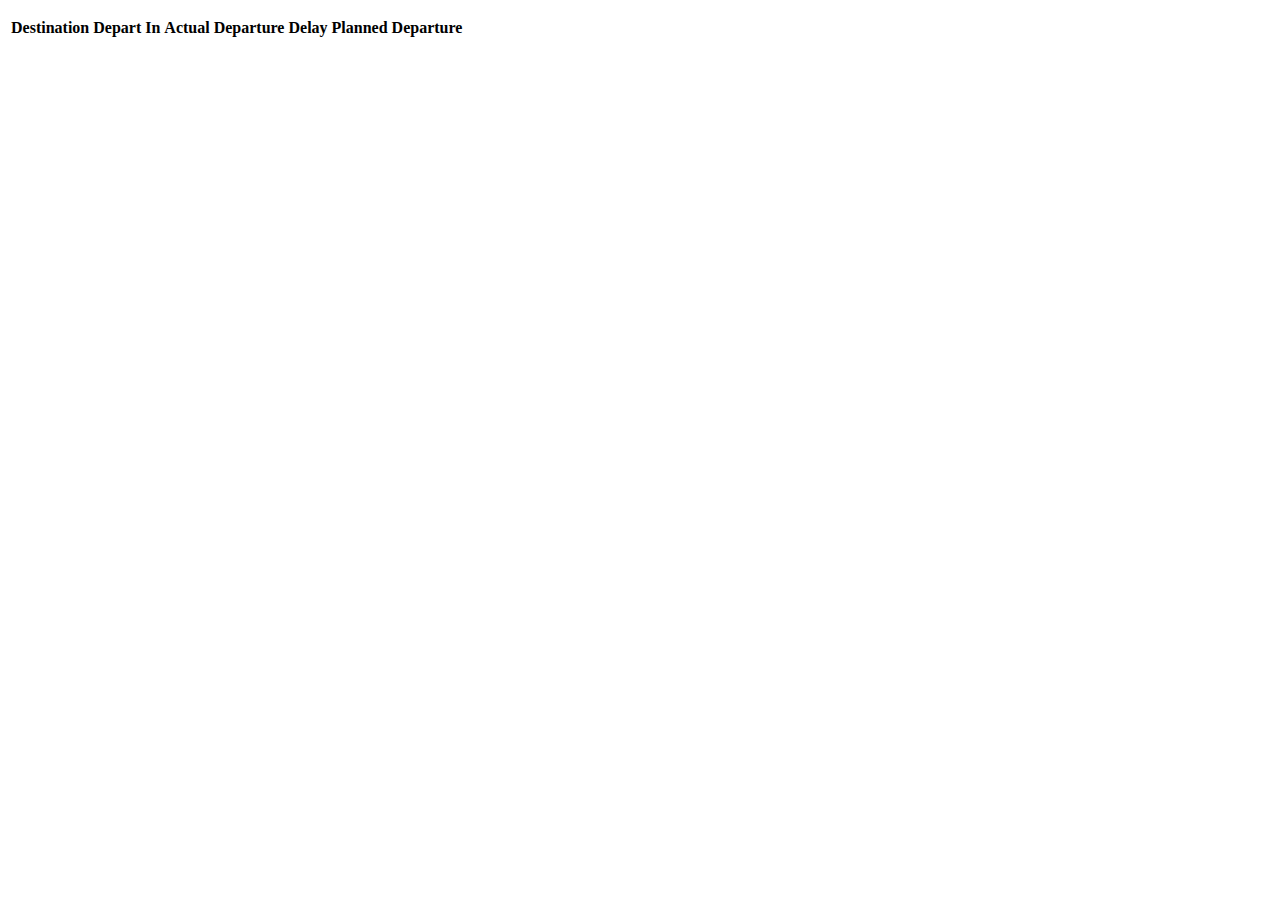
==== templates/trains.html @ deb0b36d "First kind of working version" ====
<!DOCTYPE html>
<html>
<head>
    <meta charset="utf-8">
    <meta name="viewport" content="width=device-width">
    <title>All Train Departures</title>
    <link href="{{ url_for('static', filename='styles/minimal-table.css')}}" rel="stylesheet" type="text/css">
</head>
<body>
    <p id="time"></p>
    <table>
        <thead>
            <tr>
                <th>Destination</th>
                <th>Depart In</th>
                <th>Actual Departure</th>
                <th>Delay</th>
                <th>Planned Departure</th>
            </tr>
        </thead>
        <tbody id="table-body"> </tbody>
    </table>
    <script>
        const eventSource = new EventSource('/update');
        eventSource.onmessage = (event) => {
            const data = JSON.parse(event.data);
            const tbody = document.getElementById('table-body');
            tbody.innerHTML = '';
            data.forEach((item) => {
                const row = document.createElement('tr');
                row.innerHTML = `
                    <td>${item[0]}</td>
                    <td>${item[1]}</td>
                    <td>${item[2]}</td>
                    <td>${item[3]}</td>
                    <td>${item[4]}</td>
                `;
                tbody.appendChild(row);
            });
        };
    </script>
</body>
</html>
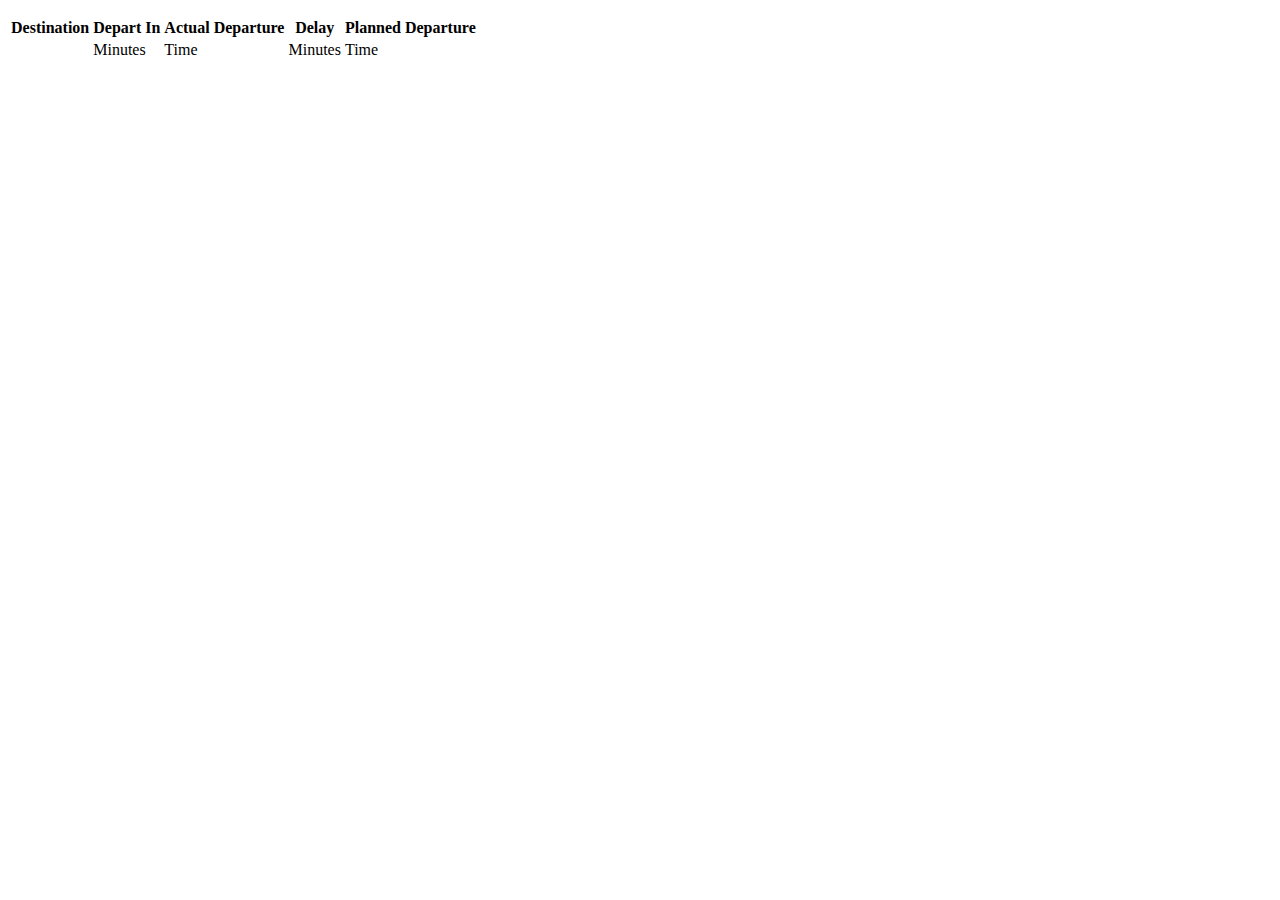
==== commit f0495c39: "Nicer looking table, working" ====
--- a/templates/trains.html
+++ b/templates/trains.html
@@ -17,6 +17,14 @@
                 <th>Delay</th>
                 <th>Planned Departure</th>
             </tr>
+            <tr class="table-subheading">
+                <td></td>
+                <td>Minutes</td>
+                <td>Time</td>
+                <td>Minutes</td>
+                <td>Time</td>
+              </tr>
+            
         </thead>
         <tbody id="table-body"> </tbody>
     </table>
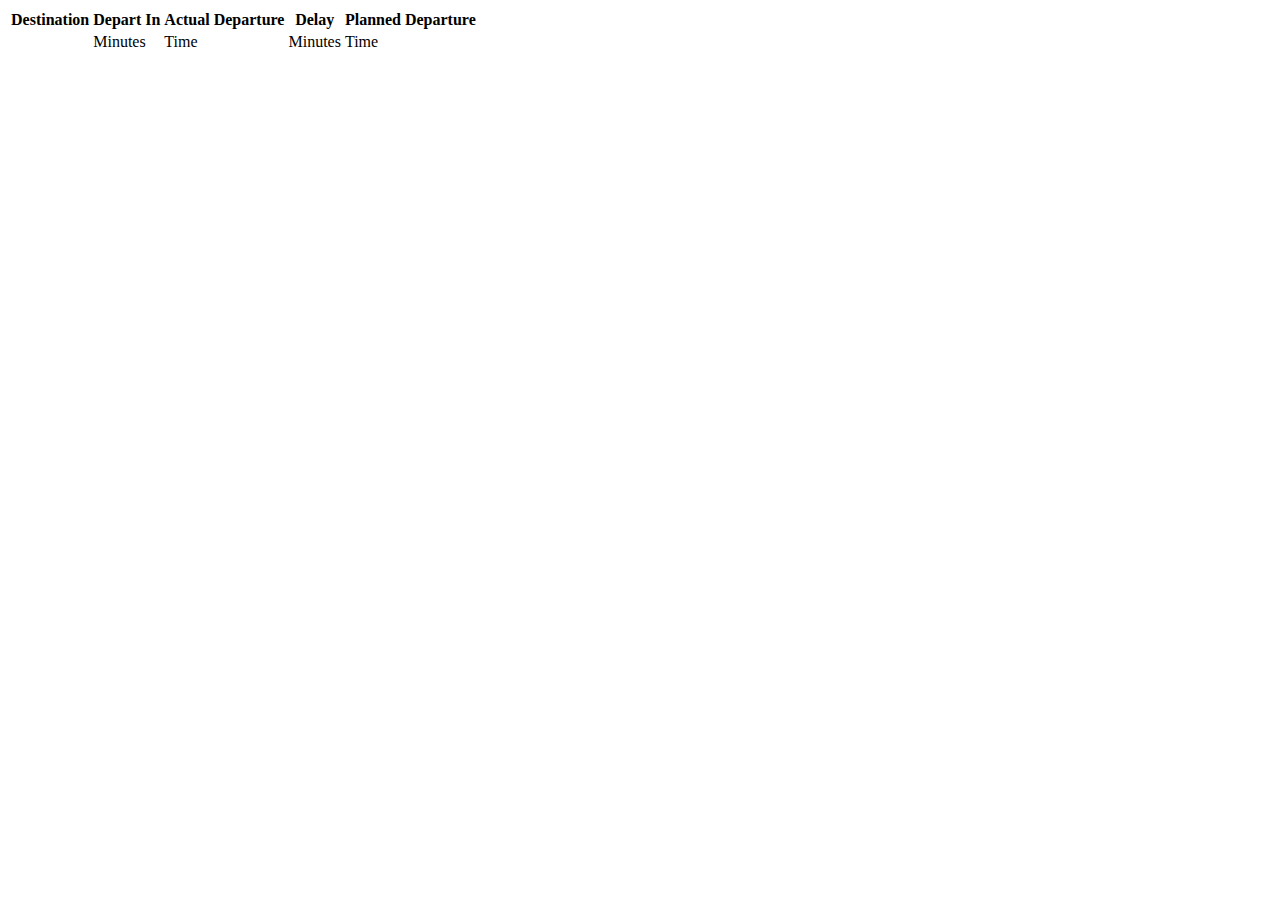
==== commit 78e60bb0: "Add timestamp when data were pulled" ====
--- a/templates/trains.html
+++ b/templates/trains.html
@@ -3,11 +3,10 @@
 <head>
     <meta charset="utf-8">
     <meta name="viewport" content="width=device-width">
-    <title>All Train Departures</title>
+    <title>Train Departures</title>
     <link href="{{ url_for('static', filename='styles/minimal-table.css')}}" rel="stylesheet" type="text/css">
 </head>
 <body>
-    <p id="time"></p>
     <table>
         <thead>
             <tr>
@@ -18,7 +17,7 @@
                 <th>Planned Departure</th>
             </tr>
             <tr class="table-subheading">
-                <td></td>
+                <td id="update-timestamp"></td>
                 <td>Minutes</td>
                 <td>Time</td>
                 <td>Minutes</td>
@@ -32,9 +31,13 @@
         const eventSource = new EventSource('/update');
         eventSource.onmessage = (event) => {
             const data = JSON.parse(event.data);
+
+            const timestamp = document.getElementById('update-timestamp');
+            timestamp.textContent = data.timestamp;
+
             const tbody = document.getElementById('table-body');
             tbody.innerHTML = '';
-            data.forEach((item) => {
+            data.trains.forEach((item) => {
                 const row = document.createElement('tr');
                 row.innerHTML = `
                     <td>${item[0]}</td>
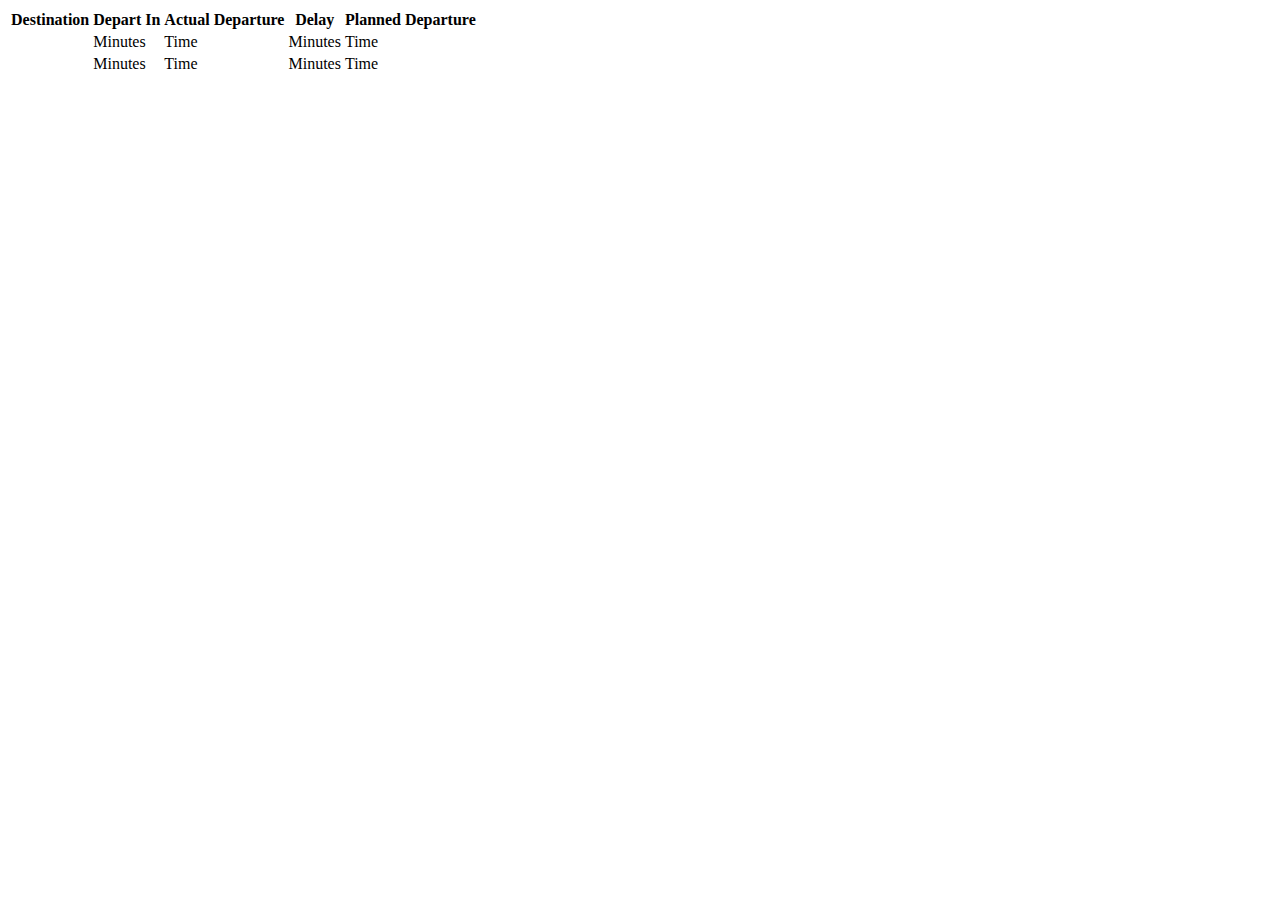
==== commit 7b650163: "Sorting trains, split east/west, add debug" ====
--- a/templates/trains.html
+++ b/templates/trains.html
@@ -25,7 +25,15 @@
               </tr>
             
         </thead>
-        <tbody id="table-body"> </tbody>
+        <tbody id="table-body-east"> </tbody>
+        <tr class="table-subheading">
+            <td id="update-timestamp"></td>
+            <td>Minutes</td>
+            <td>Time</td>
+            <td>Minutes</td>
+            <td>Time</td>
+          </tr>
+    <tbody id="table-body-west"> </tbody>
     </table>
     <script>
         const eventSource = new EventSource('/update');
@@ -35,9 +43,9 @@
             const timestamp = document.getElementById('update-timestamp');
             timestamp.textContent = data.timestamp;
 
-            const tbody = document.getElementById('table-body');
-            tbody.innerHTML = '';
-            data.trains.forEach((item) => {
+            const tbodywest = document.getElementById('table-body-west');
+            tbodywest.innerHTML = '';
+            data.trains_west.forEach((item) => {
                 const row = document.createElement('tr');
                 row.innerHTML = `
                     <td>${item[0]}</td>
@@ -46,7 +54,20 @@
                     <td>${item[3]}</td>
                     <td>${item[4]}</td>
                 `;
-                tbody.appendChild(row);
+                tbodywest.appendChild(row);
+            });
+            const tbodyeast = document.getElementById('table-body-east');
+            tbodyeast.innerHTML = '';
+            data.trains_east.forEach((item) => {
+                const row = document.createElement('tr');
+                row.innerHTML = `
+                    <td>${item[0]}</td>
+                    <td>${item[1]}</td>
+                    <td>${item[2]}</td>
+                    <td>${item[3]}</td>
+                    <td>${item[4]}</td>
+                `;
+                tbodyeast.appendChild(row);
             });
         };
     </script>
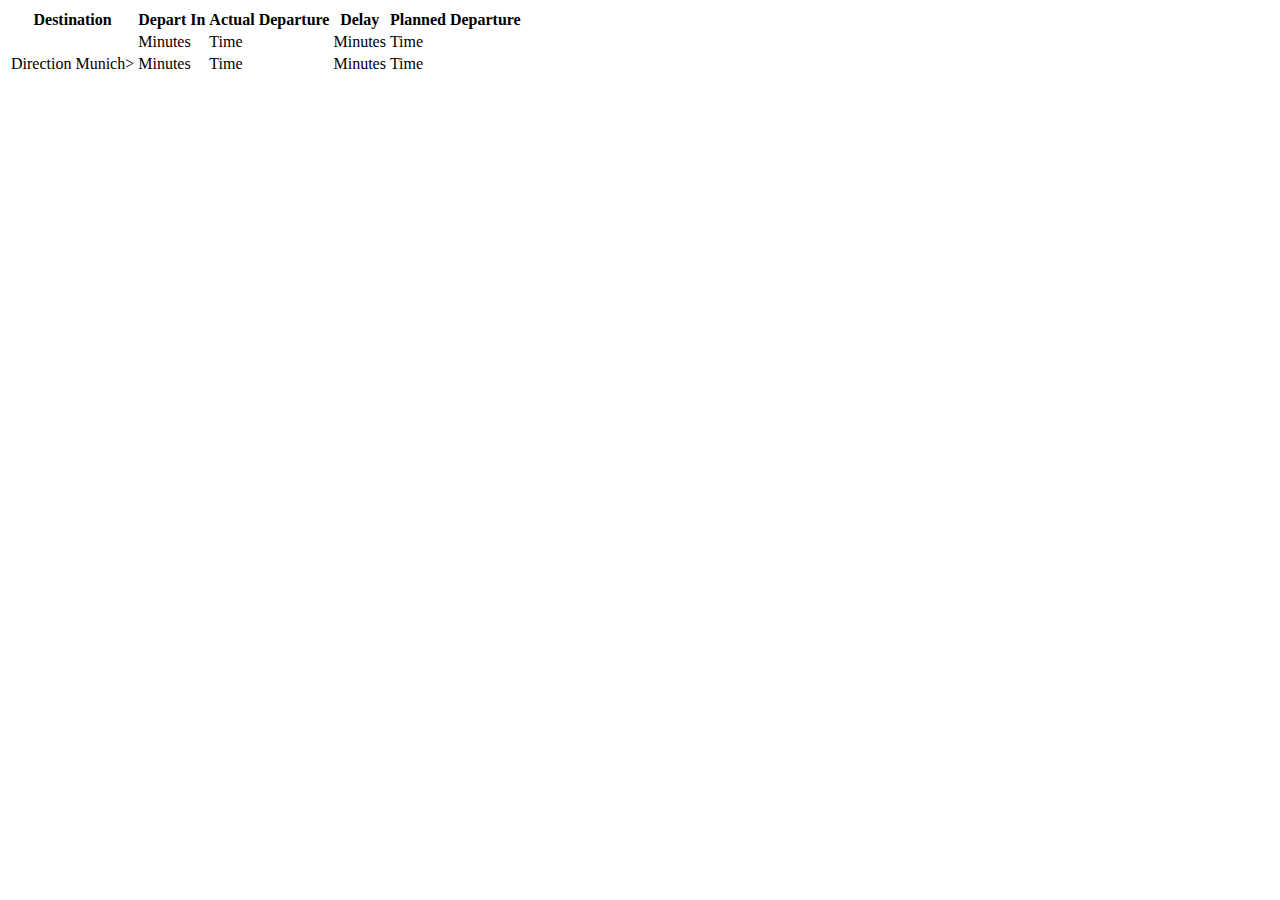
==== commit 66638826: "prepare for deployment" ====
--- a/templates/trains.html
+++ b/templates/trains.html
@@ -27,7 +27,7 @@
         </thead>
         <tbody id="table-body-east"> </tbody>
         <tr class="table-subheading">
-            <td id="update-timestamp"></td>
+            <td>Direction Munich></td>
             <td>Minutes</td>
             <td>Time</td>
             <td>Minutes</td>
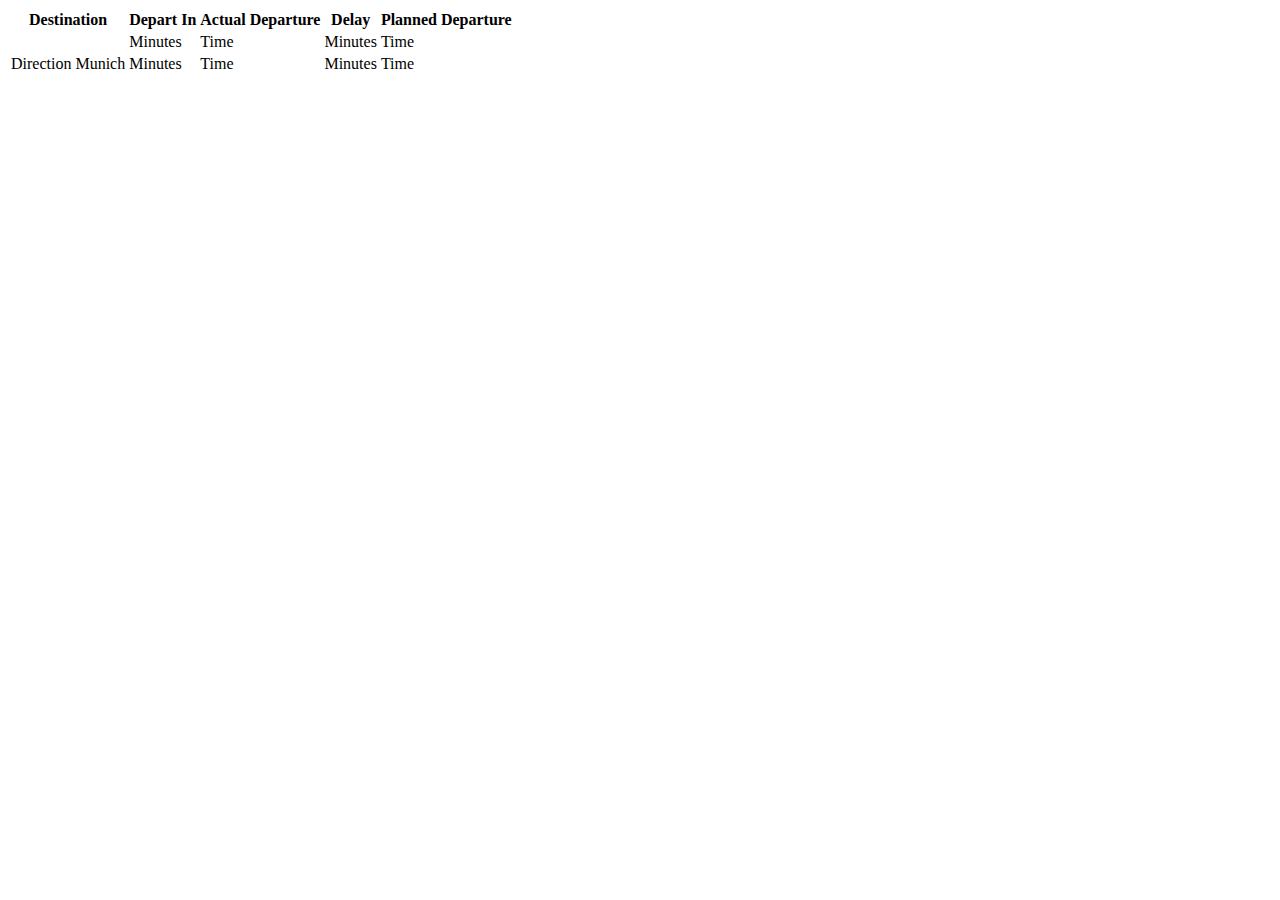
==== commit 1e18872a: "Remove stray character" ====
--- a/templates/trains.html
+++ b/templates/trains.html
@@ -3,6 +3,8 @@
 <head>
     <meta charset="utf-8">
     <meta name="viewport" content="width=device-width">
+    <meta http-equiv="Cache-control" content="no-cache">
+    <meta http-equiv="refresh" content="600">    
     <title>Train Departures</title>
     <link href="{{ url_for('static', filename='styles/minimal-table.css')}}" rel="stylesheet" type="text/css">
 </head>
@@ -27,7 +29,7 @@
         </thead>
         <tbody id="table-body-east"> </tbody>
         <tr class="table-subheading">
-            <td>Direction Munich></td>
+            <td>Direction Munich</td>
             <td>Minutes</td>
             <td>Time</td>
             <td>Minutes</td>
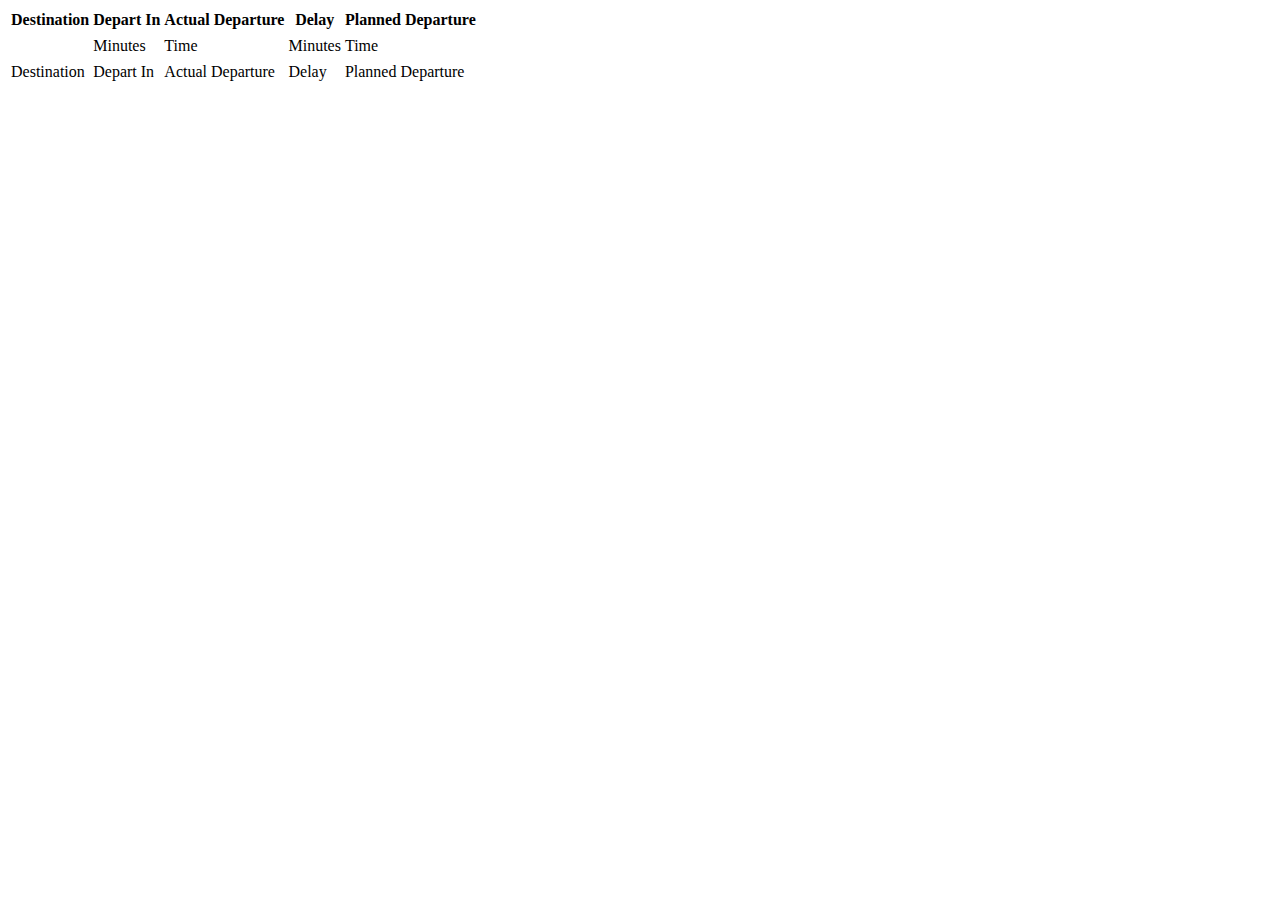
==== commit ae03f77a: "Add nicer direction headings" ====
--- a/templates/trains.html
+++ b/templates/trains.html
@@ -18,6 +18,9 @@
                 <th>Delay</th>
                 <th>Planned Departure</th>
             </tr>
+            <tr>
+                <td colspan="5" id="direction1_title" class="direction-subheading"></td>
+             </tr>
             <tr class="table-subheading">
                 <td id="update-timestamp"></td>
                 <td>Minutes</td>
@@ -25,17 +28,19 @@
                 <td>Minutes</td>
                 <td>Time</td>
               </tr>
-            
         </thead>
         <tbody id="table-body-east"> </tbody>
+        <tr>
+            <td colspan="5" id="direction2_title" class="direction-subheading"></td>
+         </tr>
         <tr class="table-subheading">
-            <td>Direction Munich</td>
-            <td>Minutes</td>
-            <td>Time</td>
-            <td>Minutes</td>
-            <td>Time</td>
+            <td>Destination</td>
+            <td>Depart In</td>
+            <td>Actual Departure</td>
+            <td>Delay</td>
+            <td>Planned Departure</td>
           </tr>
-    <tbody id="table-body-west"> </tbody>
+<tbody id="table-body-west"> </tbody>
     </table>
     <script>
         const eventSource = new EventSource('/update');
@@ -44,6 +49,10 @@
 
             const timestamp = document.getElementById('update-timestamp');
             timestamp.textContent = data.timestamp;
+            const title1 = document.getElementById('direction1_title');
+            title1.textContent = data.direction1_title;
+            const title2 = document.getElementById('direction2_title');
+            title2.textContent = data.direction2_title;
 
             const tbodywest = document.getElementById('table-body-west');
             tbodywest.innerHTML = '';
